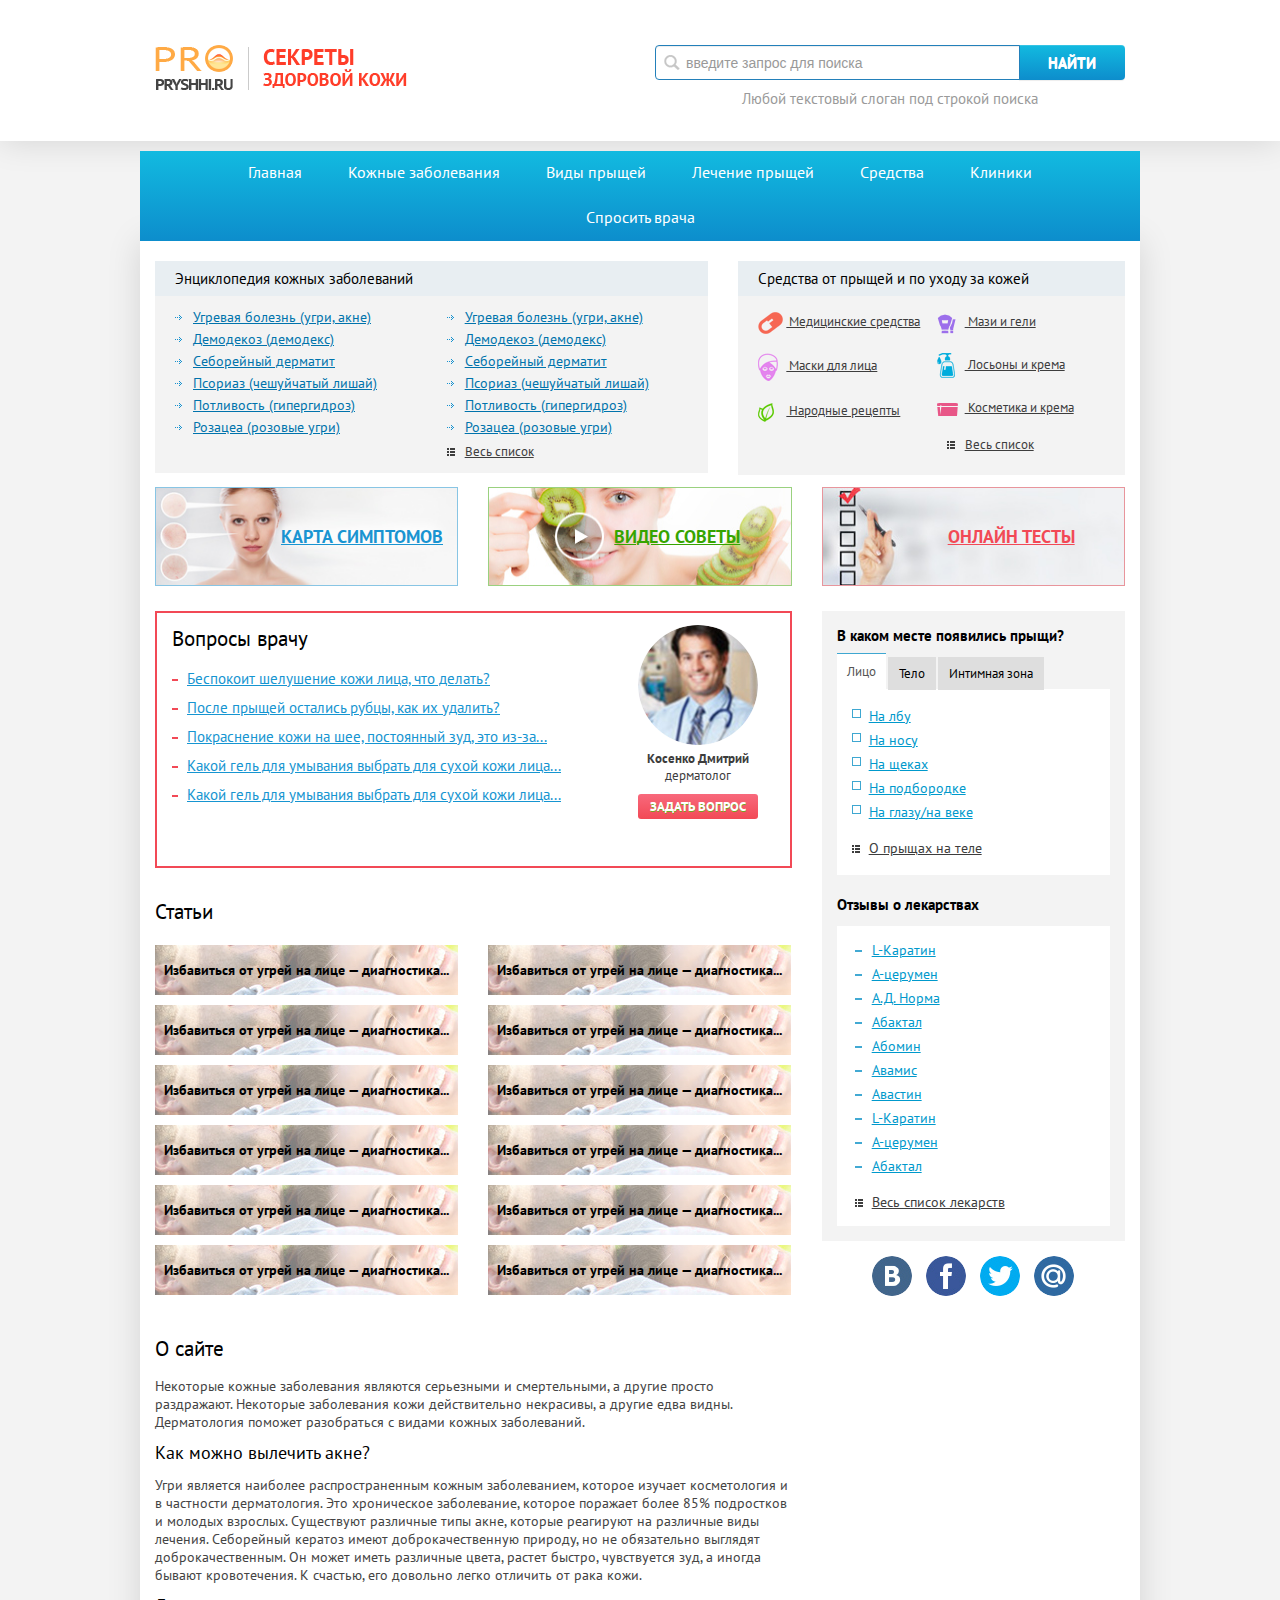
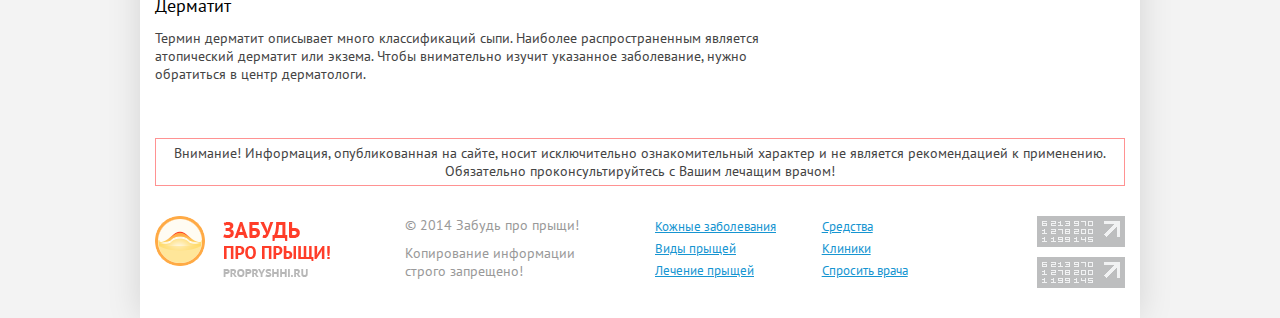
==== index.html @ 691e9f7c "Добавил верстку" ====
<!DOCTYPE html><html lang="ru-RU"><head>	<meta http-equiv="Content-Type" content="text/html; charset=utf-8">	<meta http-equiv="X-UA-Compatible" content="IE=edge">	<meta name="viewport" content="width=device-width, initial-scale=1">	<link href='http://fonts.googleapis.com/css?family=PT+Sans:400,700,400italic,700italic&subset=latin,cyrillic' rel='stylesheet' type='text/css'>		<title>Заголовок страницы</title>	<meta name="description" content="">	<meta name="keywords" content="">	<link rel="stylesheet" href="css/bootstrap.min.css">	<link rel="stylesheet" href="css/bootstrap-theme.min.css">	<link rel="stylesheet" href="css/styles.css">	<!--[if IE]>	<script src="http://html5shiv.googlecode.com/svn/trunk/html5.js"></script>	<![endif]--></head><body><!-- Шапка --><header>	<div class="container">		<div class="row">			<div class="col-md-4 col-sm-5 col-xs-12 logo">				<a href="/"><img src="images/logo.png" alt=""></a>			</div>						<div class="col-md-6 col-sm-7 col-xs-12 search right">				<div class="row">					<form class="col-md-12 col-sm-12">						<div class="input-group">					    	<input type="text" name="" value="" placeholder="введите запрос для поиска" class="form-control">					   		<span class="input-group-btn"><button class="btn btn-default" type="button">Найти</button></span>					    </div>					</form>					<div class="slogan col-md-12 col-sm-12">Любой текстовый слоган под строкой поиска</div>				</div>			</div>		</div>	</div></header><!-- End Шапка --><div class="menu">	<div class="container">		<ul>			<li class="home"><a href="/">Главная</a></li>			<li>				<a href="/">Кожные заболевания</a>				<ul class="sub_menu">					<li><a href="/">Акне (угревая болезнь)</a></li>					<li><a href="/">Атопический дерматит</a></li>					<li><a href="/">Буллёзные дерматозы</a></li>					<li><a href="/">Васкулиты</a></li>					<li><a href="/">Дерматиты аллергические</a></li>					<li><a href="/">Бородавки</a></li>					<li><a href="/">Крапивница</a></li>				</ul>			</li>			<li><a href="/">Виды прыщей </a></li>			<li><a href="/">Лечение прыщей</a></li>			<li><a href="/">Средства</a></li>			<li><a href="/">Клиники </a></li>			<li><a href="/">Спросить врача</a></li>		</ul>				<div class="mini_search right">			<form>				<input type="text" name="" value="" placeholder="Поиск по сайту">			</form>		</div>	</div></div><div class="container main">	<div class="row">		<div class="col-md-7 col-sm-5 block encyclopedia_links">			<div class="block_title">Энциклопедия кожных заболеваний</div>						<div class="content">				<div class="col-md-6 visible-md visible-lg">					<ul>						<li><a href="/">Угревая болезнь (угри, акне)</a></li>						<li><a href="/">Демодекоз (демодекс)</a></li>						<li><a href="/">Себорейный дерматит</a></li>						<li><a href="/">Псориаз (чешуйчатый лишай)</a></li>						<li><a href="/">Потливость (гипергидроз)</a></li>						<li><a href="/">Розацеа (розовые угри)</a></li>					</ul>				</div>								<div class="col-md-6">					<ul>						<li><a href="/">Угревая болезнь (угри, акне)</a></li>						<li><a href="/">Демодекоз (демодекс)</a></li>						<li><a href="/">Себорейный дерматит</a></li>						<li><a href="/">Псориаз (чешуйчатый лишай)</a></li>						<li><a href="/">Потливость (гипергидроз)</a></li>						<li><a href="/">Розацеа (розовые угри)</a></li>						<li class="all_link"><a href="/">Весь список</a></li>					</ul>				</div>				<div class="clear"></div>			</div>		</div>				<div class="col-md-5 col-sm-7 block care_products">			<div class="block_title">Средства от прыщей и по уходу за кожей</div>			<div class="content">				<div class="col-md-6 col-sm-6 col-xs-6 col">					<ul>						<li><a href="/"><div class="icon"><img src="images/care_product1_icon.png" alt=""></div> Медицинские средства</a></li>						<li><a href="/"><div class="icon"><img src="images/care_product2_icon.png" alt=""></div> Маски для лица</a></li>						<li><a href="/"><div class="icon"><img src="images/care_product3_icon.png" alt=""></div> Народные рецепты</a></li>					</ul>				</div>								<div class="col-md-6 col-sm-6 col-xs-6 col">					<ul>						<li><a href="/"><div class="icon"><img src="images/care_product4_icon.png" alt=""></div> Мази и гели</a></li>						<li><a href="/"><div class="icon"><img src="images/care_product5_icon.png" alt=""></div> Лосьоны и крема</a></li>						<li><a href="/"><div class="icon"><img src="images/care_product6_icon.png" alt=""></div> Косметика и крема</a></li>						<li class="all_link"><a href="/">Весь список</a></li>					</ul>				</div>				<div class="clear"></div>			</div>		</div>	</div>		<div class="row">		<div class="banners_block">			<div class="col-md-4 col-md-offset-0 col-sm-4 col-sm-offset-0 col-xs-8 col-xs-offset-2 banner blue">				<div class="content">					<a href="/">						<img src="images/banner1_img.jpg" alt="">						<span>КАРТА СИМПТОМОВ</span>					</a>				</div>			</div>			<div class="col-md-4 col-md-offset-0 col-sm-4 col-sm-offset-0 col-xs-8 col-xs-offset-2 banner green">				<div class="content">					<a href="/">						<img src="images/banner2_img.jpg" alt="">						<span>Видео советы</span>					</a>				</div>			</div>			<div class="col-md-4 col-md-offset-0 col-sm-4 col-sm-offset-0 col-xs-8 col-xs-offset-2 banner red">				<div class="content">					<a href="/">						<img src="images/banner3_img.jpg" alt="">						<span>Онлайн тесты</span>					</a>				</div>			</div>			<div class="clear"></div>		</div>	</div>			<div class="row">		<div class="col-md-8 col-sm-8 col-xs-12">			<div class="questions_block">								<div class="col-md-8 col-sm-9 col-xs-8">					<div class="title">Вопросы врачу</div>					<ul>						<li><a href="/">Беспокоит шелушение кожи лица, что делать?</a></li>						<li><a href="/">После прыщей остались рубцы, как их удалить?</a></li>						<li><a href="/">Покраснение кожи на шее, постоянный зуд, это из-за...</a></li>						<li><a href="/">Какой гель для умывания выбрать для сухой кожи лица...</a></li>						<li><a href="/">Какой гель для умывания выбрать для сухой кожи лица...</a></li>					</ul>				</div>								<div class="add_question right">					<img src="images/doctor_foto.jpg" alt="">					<p class="name">Косенко Дмитрий</p>					<p class="post">дерматолог</p>					<a href="/" class="add_question_link">Задать вопрос</a>				</div>				<div class="clear"></div>			</div>					<div class="row">				<div class="articles_block">					<div class="col-md-12 col-sm-12 col-xs-12 title">Статьи</div>										<div class="col-md-6 col-sm-6 col-xs-6 article">						<a href="/"><img src="images/article_thumb.jpg" alt=""> Избавиться от угрей на лице — диагностика...</a>					</div>					<div class="col-md-6 col-sm-6 col-xs-6 article">						<a href="/"><img src="images/article_thumb.jpg" alt=""> Избавиться от угрей на лице — диагностика...</a>					</div>					<div class="col-md-6 col-sm-6 col-xs-6 article">						<a href="/"><img src="images/article_thumb.jpg" alt=""> Избавиться от угрей на лице — диагностика...</a>					</div>					<div class="col-md-6 col-sm-6 col-xs-6 article">						<a href="/"><img src="images/article_thumb.jpg" alt=""> Избавиться от угрей на лице — диагностика...</a>					</div>					<div class="col-md-6 col-sm-6 col-xs-6 article">						<a href="/"><img src="images/article_thumb.jpg" alt=""> Избавиться от угрей на лице — диагностика...</a>					</div>					<div class="col-md-6 col-sm-6 col-xs-6 article">						<a href="/"><img src="images/article_thumb.jpg" alt=""> Избавиться от угрей на лице — диагностика...</a>					</div>					<div class="col-md-6 col-sm-6 col-xs-6 article">						<a href="/"><img src="images/article_thumb.jpg" alt=""> Избавиться от угрей на лице — диагностика...</a>					</div>					<div class="col-md-6 col-sm-6 col-xs-6 article">						<a href="/"><img src="images/article_thumb.jpg" alt=""> Избавиться от угрей на лице — диагностика...</a>					</div>					<div class="col-md-6 col-sm-6 col-xs-6 article">						<a href="/"><img src="images/article_thumb.jpg" alt=""> Избавиться от угрей на лице — диагностика...</a>					</div>					<div class="col-md-6 col-sm-6 col-xs-6 article">						<a href="/"><img src="images/article_thumb.jpg" alt=""> Избавиться от угрей на лице — диагностика...</a>					</div>					<div class="col-md-6 col-sm-6 col-xs-6 article">						<a href="/"><img src="images/article_thumb.jpg" alt=""> Избавиться от угрей на лице — диагностика...</a>					</div>					<div class="col-md-6 col-sm-6 col-xs-6 article">						<a href="/"><img src="images/article_thumb.jpg" alt=""> Избавиться от угрей на лице — диагностика...</a>					</div>					<div class="clear"></div>				</div>			</div>						<div class="row">				<div class="col-md-12">					<div id="text">						<h1>О сайте</h1>						<p>Некоторые кожные заболевания являются серьезными и смертельными, а другие просто раздражают. Некоторые заболевания кожи действительно некрасивы, а другие едва видны. Дерматология поможет разобраться с видами кожных заболеваний.</p>												<h2>Как можно вылечить акне?</h2>						<p>Угри является наиболее распространенным кожным заболеванием, которое изучает косметология и в частности дерматология. Это хроническое заболевание, которое поражает более 85% подростков и молодых взрослых. Существуют различные типы акне, которые реагируют на различные виды лечения. Себорейный кератоз имеют доброкачественную природу, но не обязательно выглядят доброкачественным. Он может иметь различные цвета, растет быстро,  чувствуется зуд, а иногда бывают кровотечения. К счастью, его довольно легко отличить от рака кожи.</p>												<h2>Дерматит</h2>						<p>Термин дерматит описывает много классификаций сыпи. Наиболее распространенным является атопический дерматит или экзема. Чтобы внимательно изучит указанное заболевание, нужно обратиться в  центр дерматологи.</p>					</div>				</div>			</div>		</div>				<!-- Боковая колонка -->		<aside class="col-md-4 col-sm-4 col-xs-12">			<div class="block">				<div class="content">					<div class="row">						<div class="place col-md-12 col-sm-12 col-xs-6">							<div class="title">В каком месте появились прыщи?</div>														<div class="tabbable">  								<ul class="nav nav-tabs">  								    <li class="active"><a href="#s1" data-toggle="tab">Лицо</a></li>  								    <li><a href="#s2" data-toggle="tab">Тело</a></li>  								    <li><a href="#s3" data-toggle="tab">Интимная зона</a></li>  								</ul>															  	<div class="tab-content">  								    <div class="tab-pane active" id="s1">  								    	<ul>											<li><a href="/">На лбу</a></li>											<li><a href="/">На носу</a></li>											<li><a href="/">На щеках</a></li>											<li><a href="/">На подбородке</a></li>											<li><a href="/">На глазу/на веке</a></li>											<li class="all_link"><a href="/">О прыщах на теле</a></li>										</ul>								    </div>  								    <div class="tab-pane" id="s2">  								   		<ul>											<li><a href="/">На лбу</a></li>											<li><a href="/">На носу</a></li>											<li><a href="/">На щеках</a></li>											<li><a href="/">На подбородке</a></li>											<li><a href="/">На глазу/на веке</a></li>											<li class="all_link"><a href="/">О прыщах на лице</a></li>										</ul>								    </div>  								    <div class="tab-pane" id="s3">  								    	<ul>											<li><a href="/">На лбу</a></li>											<li><a href="/">На носу</a></li>											<li><a href="/">На щеках</a></li>											<li><a href="/">На подбородке</a></li>											<li><a href="/">На глазу/на веке</a></li>											<li class="all_link"><a href="/">О прыщах в интимной зоне</a></li>										</ul>								    </div>  							  	</div>    							</div>						</div>											<div class="reviews_medicines col-md-12 col-sm-12 col-xs-6">							<div class="title">Отзывы о лекарствах</div>							<div class="info">								<ul>									<li><a href="/">L-Каратин</a></li>									<li><a href="/">A-церумен</a></li>									<li><a href="/">А.Д. Норма</a></li>									<li><a href="/">Абактал</a></li>									<li><a href="/">Абомин</a></li>									<li><a href="/">Авамис</a></li>									<li><a href="/">Авастин</a></li>									<li><a href="/">L-Каратин</a></li>									<li><a href="/">A-церумен</a></li>									<li><a href="/">Абактал</a></li>									<li class="all_link"><a href="/">Весь список лекарств</a></li>								</ul>							</div>						</div>					</div>				</div>			</div>					<div class="socials">				<a href="/" class="vk"></a>				<a href="/" class="fb"></a>				<a href="/" class="twitter"></a>				<a href="/" class="mailru"></a>			</div>		</aside>		<!-- End Боковая колонка -->	</div>		<div class="row">		<div class="col-md-12 notification">			<div>Внимание! Информация, опубликованная на сайте, носит исключительно ознакомительный характер и не является рекомендацией к применению.<br> Обязательно проконсультируйтесь с Вашим лечащим врачом!</div>		</div>	</div>		<!-- Подвал -->	<footer>		<div class="row">			<div class="col-md-3 col-sm-3 col-xs-6 logo"><img src="images/footer_logo.png" alt=""></div>						<div class="col-md-3 col-sm-4 col-xs-6 copyright">				<p>© 2014 Забудь про прыщи!</p>				<p>Копирование информации<br> строго запрещено!</p>			</div>						<div class="col-md-2 col-md-offset-0 col-sm-3 col-sm-offset-0 col-xs-4 col-xs-offset-1 links">				<ul>					<li><a href="/">Кожные заболевания</a></li>					<li><a href="/">Виды прыщей</a></li>					<li><a href="/">Лечение прыщей</a></li>				</ul>			</div>						<div class="col-md-2 visible-lg visible-md links">				<ul>					<li><a href="/">Средства</a></li>					<li><a href="/">Клиники</a></li>					<li><a href="/">Спросить врача</a></li>				</ul>			</div>						<div class="col-md-2 col-sm-2 col-xs-6 counters">				<img src="images/counter_img.png" alt="">				<img src="images/counter_img.png" alt="">			</div>		</div>	</footer>	<!-- End Подвал --></div><script src="js/jquery.js"></script><script src="js/jquery-migrate.js"></script><script src="js/bootstrap.min.js"></script><script src="js/sticky.js"></script><script src="js/scripts.js"></script></body></html>
---- css/styles.css ----
*{ padding: 0; margin: 0; }img{ border: none; }input, textarea, input:active, textarea:active { outline: none transparent!important; box-shadow: none; -moz-outline: none!important; }input[type=submit], button[type=submit]{ -webkit-appearance: none; -webkit-border-radius: 0; }:focus {outline:none;}/* Общие стили */.clear{ clear: both; }.left{ float: left; }.right{ float: right; }.container{ min-width: 480px; }.main{ box-shadow: 0 0 32px rgba(0,0,0,.13); background: #fff; padding-top: 20px; padding-bottom: 20px; }.animation{ transition: all 0.3s ease; }.block .block_title{ color: #000; font: 15px PT Sans; padding: 8px 20px; background: #e8eef2; }.block .content{ background: #f3f3f3; padding: 10px 5px; }/* End Общие стили *//*=============================*//* Стили шапки сайта */header{ padding: 45px 0 30px; background: #fff; box-shadow: 0 0 32px rgba(0,0,0,.13); margin-bottom: 10px; }header .logo img{ display: inline-block; }header .slogan{	text-align: center;	padding-top: 7px;	color: #9a9a9a;	font: 15px/24px PT Sans;}.search .form-control{	border-color: #2380ba;	padding: 0 15px 0 30px;	height: 35px;	background: #fff url(../images/search_icon.png) 8px 50% no-repeat;}.search .btn-default{	width: 106px;	color: #fff;	font: 700 15px PT Sans;	text-transform: uppercase;	border: none;	height: 35px;	background: rgb(18,186,224);	background: -moz-linear-gradient(top,  rgba(18,186,224,1) 0%, rgba(13,141,204,1) 100%);	background: -webkit-gradient(linear, left top, left bottom, color-stop(0%,rgba(18,186,224,1)), color-stop(100%,rgba(13,141,204,1)));	background: -webkit-linear-gradient(top,  rgba(18,186,224,1) 0%,rgba(13,141,204,1) 100%);	background: -o-linear-gradient(top,  rgba(18,186,224,1) 0%,rgba(13,141,204,1) 100%);	background: -ms-linear-gradient(top,  rgba(18,186,224,1) 0%,rgba(13,141,204,1) 100%);	background: linear-gradient(to bottom,  rgba(18,186,224,1) 0%,rgba(13,141,204,1) 100%);	filter: progid:DXImageTransform.Microsoft.gradient( startColorstr='#12bae0', endColorstr='#0d8dcc',GradientType=0 );}.search .btn-default:hover{	background: rgb(242,95,78);	background: -moz-linear-gradient(top,  rgba(242,95,78,1) 0%, rgba(233,68,56,1) 100%);	background: -webkit-gradient(linear, left top, left bottom, color-stop(0%,rgba(242,95,78,1)), color-stop(100%,rgba(233,68,56,1)));	background: -webkit-linear-gradient(top,  rgba(242,95,78,1) 0%,rgba(233,68,56,1) 100%);	background: -o-linear-gradient(top,  rgba(242,95,78,1) 0%,rgba(233,68,56,1) 100%);	background: -ms-linear-gradient(top,  rgba(242,95,78,1) 0%,rgba(233,68,56,1) 100%);	background: linear-gradient(to bottom,  rgba(242,95,78,1) 0%,rgba(233,68,56,1) 100%);	filter: progid:DXImageTransform.Microsoft.gradient( startColorstr='#f25f4e', endColorstr='#e94438',GradientType=0 );}/* End Стили шапки сайта *//*=============================*//* Стили боковой колонки сайта */aside .socials{ margin-bottom: 15px; text-align: center; }aside .socials a{	border-radius: 50%;	display: inline-block;	width: 40px;	height: 40px;	margin: 0 5px;	background: url(../images/social_icons.jpg) 0 0 no-repeat;}aside .socials a.vk{ background-position: 0 0; }aside .socials a.fb{ background-position: -55px 0; }aside .socials a.twitter{ background-position: -110px 0; }aside .socials a.mailru{ background-position: -165px 0; }aside .block{ margin-bottom: 15px; }aside .block .content{ padding: 15px; }aside .block .title{ color: #000; font: 700 15px PT Sans; margin-bottom: 12px; }aside .block .info{ background: #fff; padding: 12px 18px; }aside .reviews_medicines ul{ margin-bottom: 0; }aside .reviews_medicines li{ list-style-type: none; padding: 3px 0 3px 17px; font: 14px PT Sans; background: url(../images/blue_li_style.png) 0 12px no-repeat; }aside .reviews_medicines li a{ color: #0099cc; text-decoration: underline; }aside .reviews_medicines li a:hover{ text-decoration: none; }aside .place{ margin-bottom: 20px; }.nav-tabs{ border-bottom: none; }.nav-tabs li a{ padding: 7px 10px; color: #000; font: 13px PT Sans; background: #dedede; border-radius: 0; }.nav-tabs li a:hover, aside .nav-tabs li a:focus{ color: #000; font: 13px PT Sans; background: #dedede; text-decoration: underline; border-color: #dedede; }aside .nav-tabs li.active a, aside .nav-tabs li.active a:focus{	background: #fff;	border: none;	border-top: 1px solid #3ea7d1;	padding: 9px 10px;	margin-top: -4px;}aside .tab-content{ background: #fff; padding: 15px; }aside .tab-content ul{ margin-bottom: 0; }aside .tab-content li{ list-style-type: none; padding: 3px 0 3px 17px; font: 14px PT Sans; background: url(../images/square_list_style.png) 0 5px no-repeat; }aside .tab-content li a{ color: #0099cc; text-decoration: underline; }aside .tab-content li a:hover{ text-decoration: none; }.aside .nav-tabs li a{ padding: 3px 6px; }.nav-tabs li.active a, aside .nav-tabs li.active a:focus{ padding: 5px 6px; }.aside .tab-content{ margin-top: 15px; }aside li.all_link{ margin-top: 12px; background: url(../images/all_link_icon.png) 0 9px no-repeat; }aside li.all_link a{ color: #3d3d3d; }/* End Стили боковой колонки сайта *//*=============================*//* Стили основного блока сайта */.menu{ text-align: center; width: 100%; z-index: 99; min-height:45px; }.menu .container{	position: relative;	min-height: 45px;	background: rgb(18,186,224);	background: -moz-linear-gradient(top,  rgba(18,186,224,1) 0%, rgba(13,141,204,1) 100%);	background: -webkit-gradient(linear, left top, left bottom, color-stop(0%,rgba(18,186,224,1)), color-stop(100%,rgba(13,141,204,1)));	background: -webkit-linear-gradient(top,  rgba(18,186,224,1) 0%,rgba(13,141,204,1) 100%);	background: -o-linear-gradient(top,  rgba(18,186,224,1) 0%,rgba(13,141,204,1) 100%);	background: -ms-linear-gradient(top,  rgba(18,186,224,1) 0%,rgba(13,141,204,1) 100%);	background: linear-gradient(to bottom,  rgba(18,186,224,1) 0%,rgba(13,141,204,1) 100%);	filter: progid:DXImageTransform.Microsoft.gradient( startColorstr='#12bae0', endColorstr='#0d8dcc',GradientType=0 );}.menu .container > ul{ margin-bottom: 0; }.menu .container > ul > li{ padding: 0 21px; font: 16px/42px PT Sans; display: inline-block; height: 45px; position: relative; }.menu .container > ul > li > a{ color: #fff; text-decoration: none; }.menu .container > ul > li:hover{	background: rgb(127,112,192);	background: -moz-linear-gradient(top,  rgba(127,112,192,1) 0%, rgba(49,89,172,1) 100%);	background: -webkit-gradient(linear, left top, left bottom, color-stop(0%,rgba(127,112,192,1)), color-stop(100%,rgba(49,89,172,1)));	background: -webkit-linear-gradient(top,  rgba(127,112,192,1) 0%,rgba(49,89,172,1) 100%);	background: -o-linear-gradient(top,  rgba(127,112,192,1) 0%,rgba(49,89,172,1) 100%);	background: -ms-linear-gradient(top,  rgba(127,112,192,1) 0%,rgba(49,89,172,1) 100%);	background: linear-gradient(to bottom,  rgba(127,112,192,1) 0%,rgba(49,89,172,1) 100%);	filter: progid:DXImageTransform.Microsoft.gradient( startColorstr='#7f70c0', endColorstr='#3159ac',GradientType=0 );}.menu .container .sub_menu{	position: absolute;	top: 45px;	left: 0;	width: 200px;	background: #0b76c3 url(../images/sub_menu_shadow.png) 0 0 repeat-x;	z-index: 999;	padding: 5px 0;	display: none;}.menu .container .sub_menu:before{	display: block;	width: 11px;	height: 6px;	position: absolute;	left: 50%;	margin-left: -5px;	top: -6px;	content: '1';	text-indent: -9999px;	background: url(../images/sub_menu_arrow.png) 0 0 no-repeat;}.menu .container li:hover .sub_menu{ display: block; }.menu .container .sub_menu li{ padding: 0 21px; font: 14px/26px PT Sans; list-style-type: none; text-align: left; }.menu .container .sub_menu li > a{ color: #fff; text-decoration: underline; }.menu .container .sub_menu li > a:hover{ text-decoration: none; }.menu .mini_search{	margin: 9px 0; display: none; }.is-sticky .menu{ text-align: left; }.is-sticky .menu .container > ul{ float: left; }.is-sticky .menu .container > ul > li{ padding: 0 13px; }.is-sticky .menu .container > ul > li.home{ text-indent: -9999px; background: url(../images/home_link.png) 50% 50% no-repeat; }.is-sticky .menu .mini_search{ display: block; }.is-sticky .menu .mini_search input[type=text]{	background: #fff url(../images/search_icon.png) 7px 7px no-repeat;	border-radius: 3px;	height: 27px;	width: 162px;	border: none;	padding: 0 10px 0 30px;	color: #a0a0a0;	font: 13px/27px Tahoma;}.is-sticky .menu .container:after{	display: block;	width: 100%;	height: 15px;	position: absolute;	left: 0;	bottom: -15px;	content: '1';	text-indent: -9999px;	background: url(../images/stick_menu_shadow.png) 0 0 repeat-x;}.encyclopedia_links ul{ margin-bottom: 0; }.encyclopedia_links li{ list-style-type: none; padding-left: 18px; background: url(../images/blue_arrow_right.png) 0 9px no-repeat; font: 14px/22px PT Sans; }.encyclopedia_links li a{ color: #0073ac; text-decoration: underline; }.encyclopedia_links li a:hover{ text-decoration: none; }.care_products .content{ padding: 10px 15px; }.care_products .col{ padding: 0 5px; }.care_products ul{ margin-bottom: 0; }.care_products li{ list-style-type: none; font: 13px/22px PT Sans; margin-bottom: 9px; padding: 5px 0; }.care_products li .icon{ width: 25px; margin-right: 3px; display: inline-block; vertical-align: middle; }.care_products li .icon img{ vertical-align: middle; }.care_products li a{ color: #3d3d3d; text-decoration: underline; }.care_products li a:hover{ text-decoration: none; }li.all_link{ background: url(../images/all_link_icon.png) 0 7px no-repeat; font-size: 13px; padding: 0 0 0 18px; margin-top: 3px; }.care_products li.all_link{ background-position: 10px 7px; padding: 0 0 0 28px; }li.all_link a{ color: #3d3d3d; }.banners_block{ margin: 12px 0 25px; }.banners_block .banner .content{ position: relative; border: 1px solid #fff; height: 99px; width: 100%; display: table; overflow: hidden; }.banners_block .banner.blue .content{ border-color: #88c5e4; }.banners_block .banner.green .content{ border-color: #9ad17f; }.banners_block .banner.red .content{ border-color: #e8959c; }.banners_block .banner .content img{ display: block; position: absolute; top: 0; left: 0; z-index: -1; width: 100%; height: 100%; }.banners_block .banner a{	display: table-cell;	text-transform: uppercase;	text-decoration: underline;	font: 700 18px/25px PT Sans;	vertical-align: middle;	padding-left: 125px;	width: 100%;	height: 100%;	z-index: 9;	position: relative;}.banners_block .banner a:hover{ text-shadow: 0 1px 5px #fff; }.banners_block .banner.blue a{ color: #1a94d1; }.banners_block .banner.green a{ color: #36a400; }.banners_block .banner.red a{ color: #f24956; }.questions_block{ border: 2px solid #f24956; padding: 12px 0 0; margin-bottom: 30px; }.questions_block .title{ color: #000; font: 21px PT Sans; margin-bottom: 12px; }.questions_block li{ list-style-type: none; background: url(../images/red_li_style.png) 0 15px no-repeat; font: 15px PT Sans; padding: 5px 0 5px 15px; }.questions_block li a{ color: #1695d1; text-decoration: underline; }.questions_block li a:hover{ text-decoration: none; }.questions_block .add_question{ text-align: center; color: #3d3d3d; font: 13px PT Sans; margin: 0 5% 12px 0; }.questions_block .add_question img{ border-radius: 50%; margin-bottom: 5px; }.questions_block .add_question .name{ font-weight: 700; margin-bottom: 0; }.questions_block .add_question .post{ margin-bottom: 0; }.questions_block .add_question_link{	display: inline-block;	width: 120px;	height: 25px;	border-radius: 3px;	color: #fff;	font: 700 13px/25px PT Sans;	text-decoration: none;	text-transform: uppercase;	margin-top: 10px;	background: rgb(248,105,124);	background: -moz-linear-gradient(top,  rgba(248,105,124,1) 0%, rgba(242,73,86,1) 100%);	background: -webkit-gradient(linear, left top, left bottom, color-stop(0%,rgba(248,105,124,1)), color-stop(100%,rgba(242,73,86,1)));	background: -webkit-linear-gradient(top,  rgba(248,105,124,1) 0%,rgba(242,73,86,1) 100%);	background: -o-linear-gradient(top,  rgba(248,105,124,1) 0%,rgba(242,73,86,1) 100%);	background: -ms-linear-gradient(top,  rgba(248,105,124,1) 0%,rgba(242,73,86,1) 100%);	background: linear-gradient(to bottom,  rgba(248,105,124,1) 0%,rgba(242,73,86,1) 100%);	filter: progid:DXImageTransform.Microsoft.gradient( startColorstr='#f8697c', endColorstr='#f24956',GradientType=0 );}.articles_block{ margin-bottom: 30px; }.articles_block .title{ color: #000; font: 21px PT Sans; margin-bottom: 20px; }.articles_block .article{ margin-bottom: 10px; }.articles_block .article img{ display: block; position: absolute; top: 0 ; left: 0; z-index: -1; }.articles_block .article a{	z-index: 9;	position: relative;	color: #000; 	text-align: center;	display: block;	width: 100%;	font: 700 14px/50px PT Sans;	overflow: hidden;	height: 50px;}#text{ margin-bottom: 30px; color: #444; font: 14px PT Sans; }#text h1{ color: #000; font: 21px PT Sans; margin: 0 0 15px; }#text h2{ color: #000; font: 18px PT Sans; margin: 0 0 12px; }.notification{ margin-bottom: 30px; margin-top: 25px; }.notification > div{ text-align: center; color: #444; font: 14px PT Sans; border: 1px solid #ff9292; padding: 5px 10px; }.not_sure{ margin: 23px 0 18px; }.not_sure .section_title{ color: #000; font: 21px PT Sans; margin-bottom: 12px; }.aside{ width: 240px; }.aside .cognitive{ margin-bottom: 15px; }.aside .banners_block{ margin-bottom: 30px; }.aside .banner{ margin-bottom: 8px; }.online_check{ border: 2px solid #1893d0; padding: 12px 5px; margin-bottom: 6px; }.online_check img{ width: 100%; display: block; }.online_check .text{ color: #606060; font: 13px/16px PT Sans; }.online_check .text .title{ color: #1591cf; font: 700 19px PT Sans; margin-bottom: 7px; }.online_check .text .link{ text-align: center; }.online_check .text .link a{	display: inline-block;	width: 225px;	height: 40px;	color: #fff;	font: 700 20px/40px PT Sans;	text-shadow: 0 1px rgba(74,190,8,.75);	margin: 3px 0;	border-radius: 3px;	background: rgb(93,214,7);	background: -moz-linear-gradient(top,  rgba(93,214,7,1) 0%, rgba(77,203,6,1) 100%);	background: -webkit-gradient(linear, left top, left bottom, color-stop(0%,rgba(93,214,7,1)), color-stop(100%,rgba(77,203,6,1)));	background: -webkit-linear-gradient(top,  rgba(93,214,7,1) 0%,rgba(77,203,6,1) 100%);	background: -o-linear-gradient(top,  rgba(93,214,7,1) 0%,rgba(77,203,6,1) 100%);	background: -ms-linear-gradient(top,  rgba(93,214,7,1) 0%,rgba(77,203,6,1) 100%);	background: linear-gradient(to bottom,  rgba(93,214,7,1) 0%,rgba(77,203,6,1) 100%);	filter: progid:DXImageTransform.Microsoft.gradient( startColorstr='#5dd607', endColorstr='#4dcb06',GradientType=0 );}.online_check .text .link a:hover{	background: rgb(148,230,71);	background: -moz-linear-gradient(top,  rgba(148,230,71,1) 0%, rgba(91,213,7,1) 100%);	background: -webkit-gradient(linear, left top, left bottom, color-stop(0%,rgba(148,230,71,1)), color-stop(100%,rgba(91,213,7,1)));	background: -webkit-linear-gradient(top,  rgba(148,230,71,1) 0%,rgba(91,213,7,1) 100%);	background: -o-linear-gradient(top,  rgba(148,230,71,1) 0%,rgba(91,213,7,1) 100%);	background: -ms-linear-gradient(top,  rgba(148,230,71,1) 0%,rgba(91,213,7,1) 100%);	background: linear-gradient(to bottom,  rgba(148,230,71,1) 0%,rgba(91,213,7,1) 100%);	filter: progid:DXImageTransform.Microsoft.gradient( startColorstr='#94e647', endColorstr='#5bd507',GradientType=0 );	text-decoration: none;}.online_check .text .link p{ margin-bottom: 0; }.popular_subjects li{ font: 14px/22px PT Sans; list-style-type: none; }.popular_subjects li a{ color: #000; text-decoration: underline; }.popular_subjects li a:hover{ text-decoration: none; }.cognitive .name{ color: #1893d0; font: 700 14px PT Sans; }.cognitive .text{	background: #fff;	border-radius: 5px;	border: 1px solid #1893d0;	padding: 10px 15px;	color: #252525;	font: 14px/17px PT Sans;	position: relative;}.cognitive .text:before{	display: block;	width: 17px;	height: 23px;	position: absolute;	top: -23px;	left: 123px;	content: '1';	text-indent: -9999px;	background: url(../images/cognitive_before.png) 0 0 no-repeat;}.articles_items .item{	background: #fff;	border: 1px solid #dfdfdf;	box-shadow: 0 0 5px rgba(0,0,0,.09);	margin-bottom: 11px;	text-align: center;}.articles_items .item img{ max-width: 100%; }.articles_items .item .name{ padding: 10px; height: 80px; color: #444; font: 15px PT Sans; }.articles_items .row .item:hover{ background: #32a2d9; }.articles_items .row .item:hover .name{ color: #fff; }.articles_items .item a:hover{ text-decoration: none; }.page_pag{ text-align: center; padding-top: 10px; font: 16px/23px PT Sans; color: #1695d1; margin-bottom: 25px; }.page_pag a{ color: #1695d1; padding: 0 2px; border-radius: 50%; text-decoration: underline; display: inline-block; }.page_pag a:hover{ text-decoration: none; }.page_pag a.active{ color:#fff; background: #72b5de; width: 23px; text-decoration: none; }.page_pag a.first{ margin-right: 10px; }.page_pag a.last{ margin-left: 10px; }.page_pag .sep{ color: #bebebe; padding: 0 2px; }.breadcrumbs{ margin-bottom: 25px; color: #999; font: 13px PT Sans; }.breadcrumbs a{ color: #444; text-decoration: underline; }.breadcrumbs a:hover{ text-decoration: none; }.breadcrumbs .sep{ margin: 0 4px; }.categories{ background: #f3f3f3; padding: 12px 0; margin-bottom: 13px; }.categories ul{ border-bottom: 1px dotted #c8c8c8; padding-bottom: 12px; }.categories ul.last{ margin-bottom: 0; padding-bottom: 0; border: none; }.categories li{ list-style-type: none; font: 13px/20px "PT Sans"; padding: 4px 0 4px 18px; background: url(../images/dark_arrow_right.png) 0 14px no-repeat; }.categories li a{ color: #000; text-decoration: underline; }.categories li a:hover{ text-decoration: none; }.products .notification{ margin-top: 0; margin-bottom: 19px; }.products .search{ margin-bottom: 18px; }.alphabet{	text-align: center;	background: #f3f3f3;	border-radius: 3px;	min-height: 35px;	margin-bottom: 22px;	font: 15px/25px PT Sans;	padding: 5px;}.alphabet a{ color: #1695d1; text-decoration: underline; margin: 0 5px; }.alphabet a:hover{ text-decoration: none; }.products .product{ text-align: center; margin-bottom: 35px; }.products .product a{ text-decoration: underline; }.products .product .image{ height: 115px; line-height: 115px; box-shadow: 0 1px 5px rgba(0,0,0,.23); }.products .product .image img{ max-width: 96%; vertical-align: middle; } .products .product .name{ padding: 7px 0; color: #1695d1; font: 13px/17px PT Sans; }.products .product:hover a{ text-decoration: none; }.products .product:hover .name{ color: #161616; }.products .product:hover .image img{ position: relative; top: -3px; }.aside .social_widgets{ width: 240px; margin: 0 auto; }.gum{ width: 100%; margin-right: -265px; padding-right: 265px; }.gum250{ margin-right: -250px; padding-right: 250px; }.article_full .text{ font: 14px/18px PT Sans; }.article_full .text h1{ color: #000; font: 21px PT Sans; margin-bottom: 15px; margin-top: 0; }.article_full .text h2{ color: #000; font: 700 20px PT Sans; margin-bottom: 10px; margin-top: 30px; }.article_full .text .img{ width: 100%; display: block; margin-bottom: 15px; }.article_full .text ul, .article_full .text ol{ margin-bottom: 20px; }.article_full .text ul li{	list-style-type: none;	background: url(../images/blue_li_style.png) 0 15px no-repeat;	padding: 5px 0 5px 22px;}.article_full .text ol li{ margin-left: 18px; padding: 5px 0; font-weight: 700; }.article_full .text ol li span{ font-weight: 400; }.article_full .text blockquote{ padding: 0 50px 0 24px; font: 17px/21px PT Sans; background: url(../images/blockquote_icon_left.png) 0 3px no-repeat; border: none; }.article_full .share{ background: #f3f3f3; padding: 10px; margin-bottom: 25px; }.article_full .share .share_text{ color: #444; font: 700 16px/16px PT Sans; padding-left: 65px; padding-top: 5px; background:url(../images/share_text_icon.png) 15px 3px no-repeat; }.article_full .share .icons{ padding-top: 7px; }.article_full .share .links{ font: 13px/22px PT Sans; }.article_full .share .links a{ color: #444; padding-left: 25px; display: inline-block; }.article_full .share .links a.favorite_link{ background: url(../images/favorite_icon.png) 0 50% no-repeat; }.article_full .share .links a.print_link{ background: url(../images/print_icon.png) 0 50% no-repeat; }.article_full .share .links a span{ border-bottom: 1px dotted #444; }.article_full .share .links a:hover span{ border-bottom: none; }.article_comments{ margin-top: 30px; margin-bottom: 30px; }.article_comments .title{ color: #000; font: 21px PT Sans; margin-bottom: 20px; }.article_comments img{ width: 100%; }.five_steps{ height: 101px; background: url(../images/five_step_bg.png) 0 0 no-repeat; }.five_steps .main_step{ padding: 13px 15px; color: #fff; font: 700 19px/19px PT Sans;  } .five_steps .main_step span{ font-size: 95px; line-height: 75px; float: left; margin-left: -10px; }.five_steps .step{ padding: 30px 0 30px 15px; height: 101px; color: #121212; font: 700 12px/20px PT Sans; text-transform: uppercase; position: relative; } .five_steps .step span{ font-size: 45px; line-height: 38px; float: left; color: #b8b8b8; }.five_steps .step3{ padding-left: 25px; }.five_steps .step4{ padding-left: 25px; width: 180px; }.five_steps .step5{ width: 142px }.doctors_list{ margin-bottom: 50px; }.doctors_list .item{ margin-bottom: 20px; }.doctors_list .item img{ display: inline-block; border-radius:50%; margin-right: 20px; }.doctors_list .item .name{ font: 700 14px PT Sans; margin-bottom: 0; padding-top: 12px; }.doctors_list .item .name a{ color: #1695d1; text-decoration: underline; }.doctors_list .item .name a:hover{ text-decoration: none; }.doctors_list .item .post{ font: 13px PT Sans; color: #3d3d3d; }.doctors_list .item .desc{ font: 12px/13px PT Sans; color: #b0b0b0; margin-bottom: 0; }.tags_block{ text-align: center; }.tags_block .title{ color: #000; font: 700 17px PT Sans; margin-bottom: 12px; }.tags_block a{ color: #1695d1; text-decoration: underline; }.tags_block a:hover{ text-decoration: none; }.tags_block a.font12{ font-size: 12px; }.tags_block a.font13{ font-size: 13px; }.tags_block a.font14{ font-size: 14px; }.tags_block a.font15{ font-size: 15px; }.tags_block a.font16{ font-size: 16px; }.tags_block a.font17{ font-size: 17px; }.tags_block a.font18{ font-size: 18px; }.tags_block a.font19{ font-size: 19px; }.tags_block a.font20{ font-size: 20px; }.tags_block a.font21{ font-size: 21px; }.tags_block a.font22{ font-size: 22px; }.tags_block a.font23{ font-size: 23px; }.tags_block a.font24{ font-size: 24px; }.faq_list .nav-tabs{ border-bottom: 1px solid #dfdfdf; }.faq_list .nav-tabs li a { background: #f0f0f0; border-top: 1px solid #f0f0f0; border-left: 1px solid #f0f0f0; border-right: 1px solid #f0f0f0; padding: 5px 17px; color: #6a6a6a; font-size: 14px; border-radius: 3px 3px 0 0; }.faq_list .nav-tabs li a img{ vertical-align: middle; margin-right: 3px; }.faq_list .nav-tabs > li.active > a, .faq_list  .nav-tabs > li.active > a:hover, .faq_list  .nav-tabs > li.active > a:focus{ background: #fff; margin-top: 1px; padding: 5px 17px; color: #000; padding-bottom: 6px; }.faq_list .items .item{ padding: 20px 0; border-bottom: 1px dotted #dfdfdf; }.faq_list .items .item .info{ width: 100%; padding-left: 97px; margin-left: -97px; }.faq_list .items .item .name{ font: 18px PT Sans; margin-bottom: 7px; }.faq_list .items .item .name a{ color: #1695d1; text-decoration: underline; }.faq_list .items .item .name a:hover{ text-decoration: none; }.faq_list .items .item .text{ color: #606060; font: 13px/16px PT Sans; margin-bottom: 7px; }.faq_list .items .item .date{ color: #b7b7b7; font: 13px/19px PT Sans; margin-right: 20px; }.faq_list .items .item .answer_author{ color: #1f1f1f; font: 13px/19px PT Sans; }.faq_list .items .item .answer_author img{ vertical-align: middle; margin-right: 3px; }.faq_list .items .item .read{	display: inline-block;	height: 19px;	width: 105px;	text-align: center;	border-radius: 3px;	background: #1893d0;	color: #fff;	font: 12px/17px PT Sans;	height: 19px;}.faq_list .items .item .rating{ width: 80px; position: relative; z-index: 5; }.faq_list .items .item .rating_info{ background: #f0f0f0; border-radius: 3px; height:50px; width: 80px; text-align: center; margin: 2px 0; color: #1f1f1f; font: 26px/50px PT Sans; }.faq_list .items .item .rating a{	display: block;	width: 24px;	height: 10px;	margin: 0 auto;	background: url(../images/rating_arrows.png) 0 0 no-repeat;}.faq_list .items .item .rating a.plus{ background-position: 0 0; }.faq_list .items .item .rating a.minus{ background-position: 0 -10px; }.faq_list .items .item:hover{ background: #f7f7f7; }.faq_list .items .item:hover .rating a.plus{ background-position: -24px 0; }.faq_list .items .item:hover .rating a.minus{ background-position: -24px -10px; }.add_question{ margin-top: 20px; }.add_question .title{ color: #1b1b1b; font: 21px PT Sans; margin-bottom: 8px; }.add_question form{ background: #f3f3f3; padding: 13px; }.add_question form .name{ margin-bottom: 5px; }.add_question form .line{ margin-bottom: 10px; }.add_question form .form-control{ border-radius: 0; box-shadow: inset 0 2px 4px rgba(0,0,0,.13); }.add_question form textarea{ height: 124px; resize: none; }.add_question form .error .name{ color: #ff2828;  }.add_question form .error .form-control{ border-color: #ff2828; }.add_question form .add_foto_link{ color: #000; font: 12px/16px PT Sans; margin: -23px 8px 0 0; opacity: 0.6; transition: all 0.3s ease; }.add_question form .add_foto_link img{ vertical-align: middle; margin-left: 2px; }.add_question form .add_foto_link:hover{ opacity: 1; }.add_question form .submit_btn{	width: 100%;	height: 40px;	color: #fff;	font: 700 20px/40px PT Sans;	text-shadow: 0 1px rgba(74,190,8,.75);	cursor: pointer;	border-radius: 3px;	border: none;	margin-top: 19px;	background: rgb(93,214,7);	background: -moz-linear-gradient(top,  rgba(93,214,7,1) 0%, rgba(77,203,6,1) 100%);	background: -webkit-gradient(linear, left top, left bottom, color-stop(0%,rgba(93,214,7,1)), color-stop(100%,rgba(77,203,6,1)));	background: -webkit-linear-gradient(top,  rgba(93,214,7,1) 0%,rgba(77,203,6,1) 100%);	background: -o-linear-gradient(top,  rgba(93,214,7,1) 0%,rgba(77,203,6,1) 100%);	background: -ms-linear-gradient(top,  rgba(93,214,7,1) 0%,rgba(77,203,6,1) 100%);	background: linear-gradient(to bottom,  rgba(93,214,7,1) 0%,rgba(77,203,6,1) 100%);	filter: progid:DXImageTransform.Microsoft.gradient( startColorstr='#5dd607', endColorstr='#4dcb06',GradientType=0 );}.add_question form .submit_btn:hover{	background: rgb(148,230,71);	background: -moz-linear-gradient(top,  rgba(148,230,71,1) 0%, rgba(91,213,7,1) 100%);	background: -webkit-gradient(linear, left top, left bottom, color-stop(0%,rgba(148,230,71,1)), color-stop(100%,rgba(91,213,7,1)));	background: -webkit-linear-gradient(top,  rgba(148,230,71,1) 0%,rgba(91,213,7,1) 100%);	background: -o-linear-gradient(top,  rgba(148,230,71,1) 0%,rgba(91,213,7,1) 100%);	background: -ms-linear-gradient(top,  rgba(148,230,71,1) 0%,rgba(91,213,7,1) 100%);	background: linear-gradient(to bottom,  rgba(148,230,71,1) 0%,rgba(91,213,7,1) 100%);	filter: progid:DXImageTransform.Microsoft.gradient( startColorstr='#94e647', endColorstr='#5bd507',GradientType=0 );}.add_question_link{	display: block;	width: 100%;	height: 70px;	color: #fff;	font: 700 23px/70px PT Sans;	text-shadow: 0 1px rgba(74,190,8,.75);	border-radius: 5px;	text-align: center;	margin-bottom: 35px;	background: rgb(93,214,7);	background: -moz-linear-gradient(top,  rgba(93,214,7,1) 0%, rgba(77,203,6,1) 100%);	background: -webkit-gradient(linear, left top, left bottom, color-stop(0%,rgba(93,214,7,1)), color-stop(100%,rgba(77,203,6,1)));	background: -webkit-linear-gradient(top,  rgba(93,214,7,1) 0%,rgba(77,203,6,1) 100%);	background: -o-linear-gradient(top,  rgba(93,214,7,1) 0%,rgba(77,203,6,1) 100%);	background: -ms-linear-gradient(top,  rgba(93,214,7,1) 0%,rgba(77,203,6,1) 100%);	background: linear-gradient(to bottom,  rgba(93,214,7,1) 0%,rgba(77,203,6,1) 100%);	filter: progid:DXImageTransform.Microsoft.gradient( startColorstr='#5dd607', endColorstr='#4dcb06',GradientType=0 );}.add_question_link img{ vertical-align: middle; margin-right: 10px; margin-top: 3px; }.add_question_link:hover{	background: rgb(148,230,71);	background: -moz-linear-gradient(top,  rgba(148,230,71,1) 0%, rgba(91,213,7,1) 100%);	background: -webkit-gradient(linear, left top, left bottom, color-stop(0%,rgba(148,230,71,1)), color-stop(100%,rgba(91,213,7,1)));	background: -webkit-linear-gradient(top,  rgba(148,230,71,1) 0%,rgba(91,213,7,1) 100%);	background: -o-linear-gradient(top,  rgba(148,230,71,1) 0%,rgba(91,213,7,1) 100%);	background: -ms-linear-gradient(top,  rgba(148,230,71,1) 0%,rgba(91,213,7,1) 100%);	background: linear-gradient(to bottom,  rgba(148,230,71,1) 0%,rgba(91,213,7,1) 100%);	filter: progid:DXImageTransform.Microsoft.gradient( startColorstr='#94e647', endColorstr='#5bd507',GradientType=0 );	text-decoration: none;	color: #fff;}.popular_questions_block .title{ color: #000; font: 700 17px PT Sans; margin-bottom: 25px; }.popular_questions_block li{ margin-bottom: 12px; font: 14px/17px PT Sans; list-style-type: none; }.popular_questions_block li a{ color: #1695d1; text-decoration: underline; }.popular_questions_block li a:hover{ text-decoration: none; }.faq_full .text{ font: 14px/18px PT Sans; }.faq_full .text h1{ color: #000; font: 21px PT Sans; margin-bottom: 15px; margin-top: 0; }.faq_full .question_info{ margin-bottom: 23px; border-bottom: 1px dotted #dfdfdf; padding-bottom: 8px; color: #444; font:13px/18px PT Sans; }.faq_full .question_info a{ color: #1695d1; text-decoration: underline; }.faq_full .question_info a:hover{ text-decoration: none; }.faq_full .question_info img{ vertical-align: middle; margin-right: 3px; }.faq_full .question_info .category{ margin-right: 6%; }.faq_full .doctor_answer{ margin-top: 30px; margin-bottom: 50px; }.faq_full .doctor_answer .title{ color: #000; font: 700 18px PT Sans; margin-bottom: 20px; }.faq_full .doctor_answer .foto{ border-radius: 50%; max-width: 100%; }.faq_full .doctor_answer .name{ color: #3d3d3d; font: 13px PT Sans; }.faq_full .doctor_answer .name a{ color: #1695d1; text-decoration: underline; font-size: 16px; font-weight: 700; }.faq_full .doctor_answer .name a:hover{ text-decoration: none; }.faq_full .doctor_answer .text{	background: #fff;	border-radius: 5px;	border: 1px solid #1893d0;	padding: 10px 15px 0;	color: #444;	font: italic 14px/18px PT Sans;	position: relative;	margin-top: 23px;}.faq_full .doctor_answer .text:before{	display: block;	width: 17px;	height: 23px;	position: absolute;	top: -23px;	left: 123px;	content: '1';	text-indent: -9999px;	background: url(../images/cognitive_before.png) 0 0 no-repeat;}.articles_items.category{ margin-bottom: 10px; }.articles_items.category .item{ position: relative; padding-bottom: 50px; overflow: hidden; }.articles_items.category .item .date{	position: absolute;	top: 10px;	left: 10px;	border-radius: 3px;	text-align: center;	height: 29px;	width: 48px;	text-align: center;	color: #6e6e6e;	font: 700 13px/29px PT Sans;	background: #fff;	background: rgba(255,255,255,.5);} .articles_items.category .item .comment_count{	position: absolute;	top: 10px;	right: 10px;	border-radius: 3px;	text-align: center;	height: 29px;	width: 48px;	text-align: center;	color: #fff;	font: 700 13px/29px PT Sans;	background: #000;	background: rgba(0,0,0,.5);} .articles_items.category .item .comment_count img{ vertical-align: middle; margin-right: 2px; }.articles_items.category .item .name{	height: auto;	position: absolute;	left: 0;	bottom: -27px;	transition: all 0.5s ease;	padding: 5px 0 0;	background: #fff;	color: #444;}.articles_items.category .item:hover .name{ bottom: -2px; }.articles_items.category .item .name .details{	display: block;	height: 27px;	text-align: center;	color: #444;	margin-top: 5px;	color: #444;	font: 14px/25px PT Sans;}.articles_items.category .item:hover .name .details{	color: #fff;	background: rgb(28,166,216);	background: -moz-linear-gradient(top,  rgba(28,166,216,1) 0%, rgba(24,147,208,1) 100%);	background: -webkit-gradient(linear, left top, left bottom, color-stop(0%,rgba(28,166,216,1)), color-stop(100%,rgba(24,147,208,1)));	background: -webkit-linear-gradient(top,  rgba(28,166,216,1) 0%,rgba(24,147,208,1) 100%);	background: -o-linear-gradient(top,  rgba(28,166,216,1) 0%,rgba(24,147,208,1) 100%);	background: -ms-linear-gradient(top,  rgba(28,166,216,1) 0%,rgba(24,147,208,1) 100%);	background: linear-gradient(to bottom,  rgba(28,166,216,1) 0%,rgba(24,147,208,1) 100%);	filter: progid:DXImageTransform.Microsoft.gradient( startColorstr='#1ca6d8', endColorstr='#1893d0',GradientType=0 );}/* End Стили основного блока сайта *//*=============================*//* Стили подвала сайта */footer .copyright{ color: #999; font: 14px PT Sans; }footer .links ul{ margin-bottom: 0; }footer .links li{ list-style-type: none; font: 13px/22px PT Sans; }footer .links li a{ color: #1695d1; text-decoration: underline; }footer .links li a:hover{ text-decoration: none; }footer .counters{ text-align: right; }footer .counters img{ margin: 0 0 10px 10px; }/* End Стили подвала сайта */@media (min-width: 1400px) {	.menu li{ padding: 0 18px; }}@media (max-width: 999px) {	.menu li{ padding: 0 11px; font-size: 13px; }	.banners_block .banner .content{ height: 79px; }	.banners_block .banner a{ font-size: 16px; padding-left: 110px; }	.banners_block .banner .content img{ height: 79px; }	.encyclopedia_links li{ margin: 5px 0 0; }	.care_products li{ margin: 0 0 17px; }	.questions_block li{ font-size: 14px; }	.questions_block .add_question{ width: 102px; margin-right: 10px; }	.questions_block .add_question img{ width: 95px; margin-bottom: 15px; }	.questions_block .add_question_link{ height: 45px; width: 82px; padding: 5px 10px; line-height: 18px; margin-top: 25px; }		.online_check .text .title{ font-size: 15px; }	.online_check .text{ line-height: 15px; } 		.popular_subjects .cognitive .text{ padding: 5px 10px; font-size: 13px; line-height: 15px; }		.article_full .share .share_text{ padding-left: 15px; background: none; }	.article_full .share .links{ margin-top: 12px; }	.article_full .share .links .print_link{ margin-left: 38px; }	.article_comments .title{ font-size:18px; }		.doctors_list .item{ text-align: center; }	.doctors_list .item img{ float:none; margin-right: 0; }	.add_question form .submit_btn{ font-size: 17px; }		.popular_questions_block li{ font-size: 13px; }		aside .nav-tabs li a{ padding: 5px; }	aside .nav-tabs li.active a, aside .nav-tabs li.active a:focus{padding: 7px 6px; }		footer .copyright{ font-size: 13px; padding-left: 45px; }	footer .counters img{ margin-left: 0; }		.five_steps{ height: 76px; background: url(../images/five_step_bg_tablet.png) 0 0 no-repeat; }	.five_steps .main_step{ padding: 10px 15px; color: #fff; font: 700 14px/14px PT Sans;  } 	.five_steps .main_step span{ font-size: 70px; line-height: 56px; float: left; margin-left: -10px; }	.five_steps .step{ padding: 25px 0 25px 15px; height: 76px; color: #121212; font: 700 8px/12px PT Sans; text-transform: uppercase; position: relative; } 	.five_steps .step span{ font-size: 30px; line-height: 24px; float: left; color: #b8b8b8; }	.five_steps .step3{ padding-left: 15px; }	.five_steps .step4{ padding-left: 25px; width: 130px; }	.five_steps .step5{ width: 106px }}@media (max-width: 739px) {	header .logo{ text-align: center; margin-bottom: 25px; }	.menu li{ padding: 0 13px; font-size: 15px; }	.encyclopedia_links{ margin-bottom: 17px; }	.care_products li{ margin: 0 0 7px; }	.banners_block .banner .content{ height: 99px; margin-bottom: 10px; }	.banners_block .banner a{ font-size: 18px; padding-left: 117px; }	.banners_block .banner .content img{ height: 99px; }	.questions_block .add_question{ margin-right: 25px; }	.articles_block .article a{ font-size: 13px; }	.notification{ margin-top: 20px; margin-bottom: 20px; }	.notification > div{ font-size: 13px; }		.categories ul{ margin-bottom: 0; padding-bottom: 0; border: none; }		.gum{ padding-right: 0; margin-right: 0; }		.article_full .share .links{ margin-top: 45px; }	.aside{ width:100%; margin: 0 auto; float: none; }	.banners_block .banner .content{ height: 88px; }		footer .links{ margin-top: 10px; }	footer .counters{ float: right; margin-top: 30px; }		.five_steps{ display: none; }}
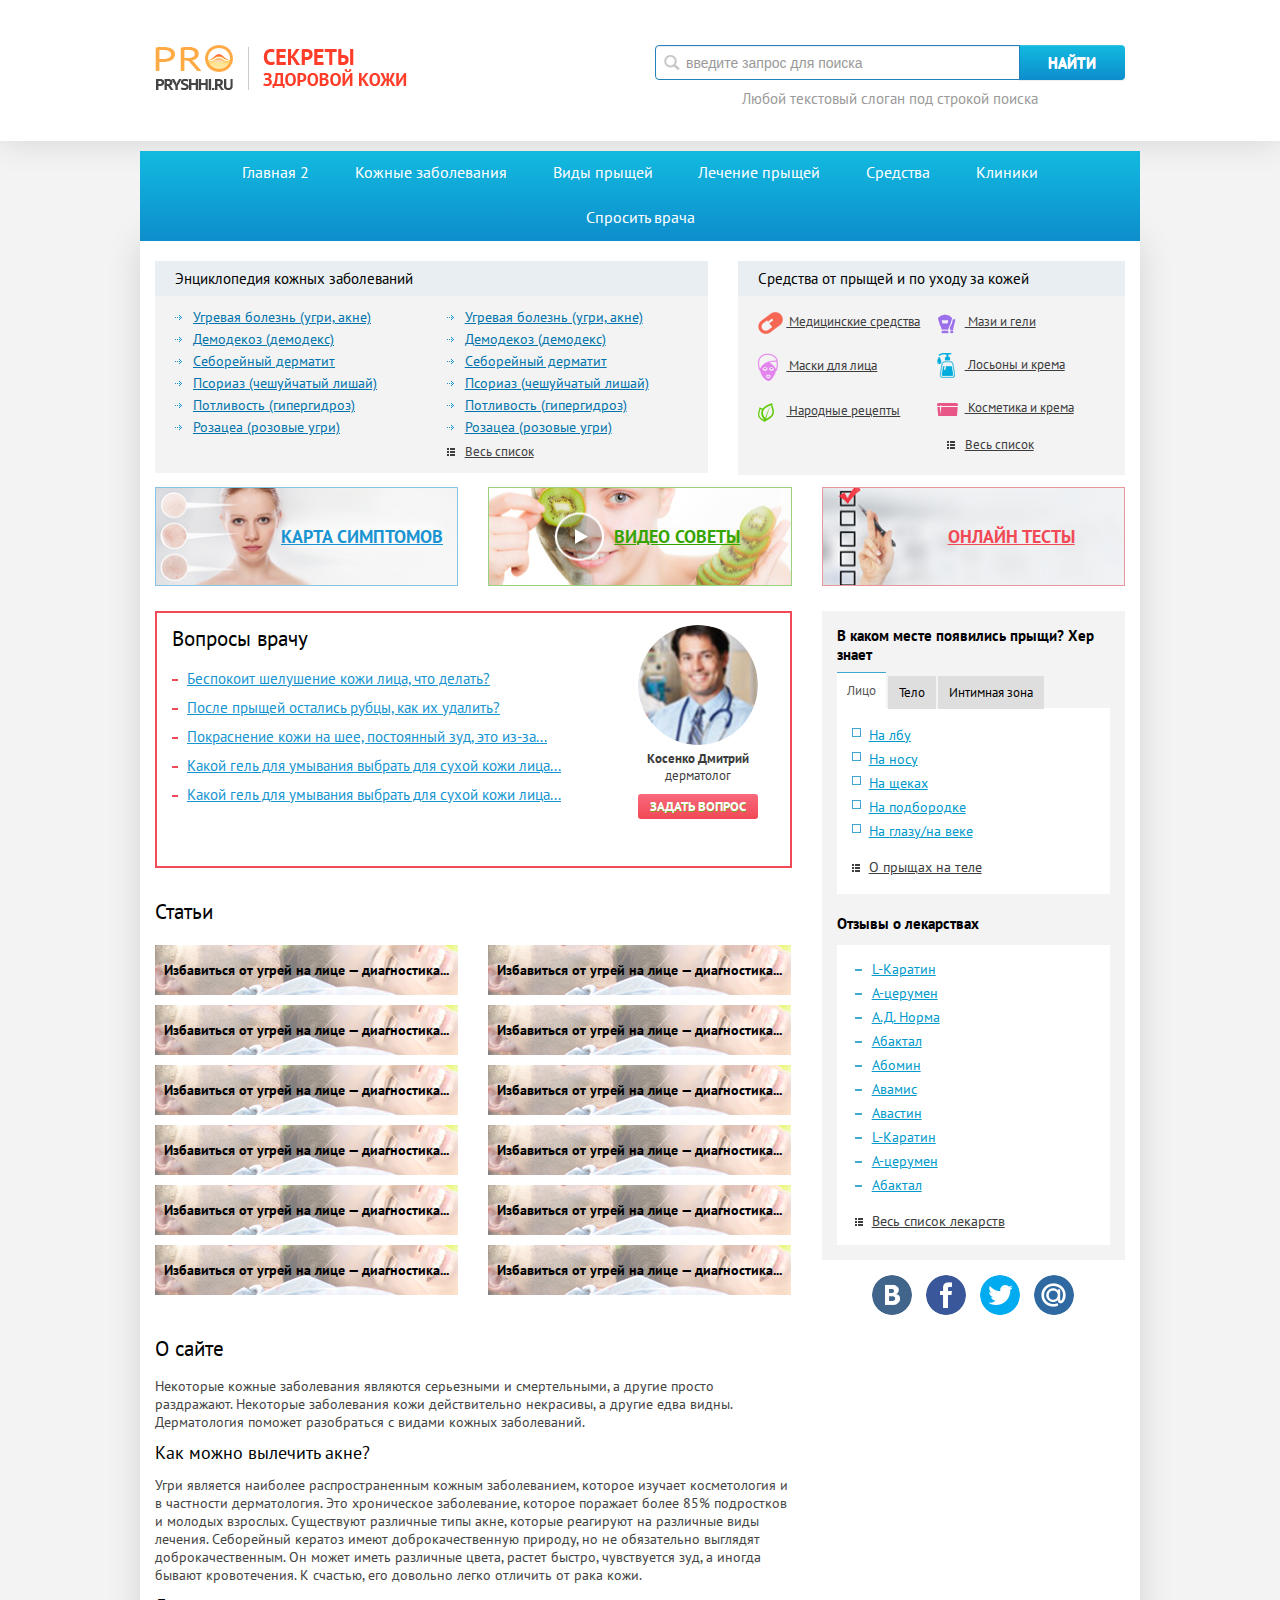
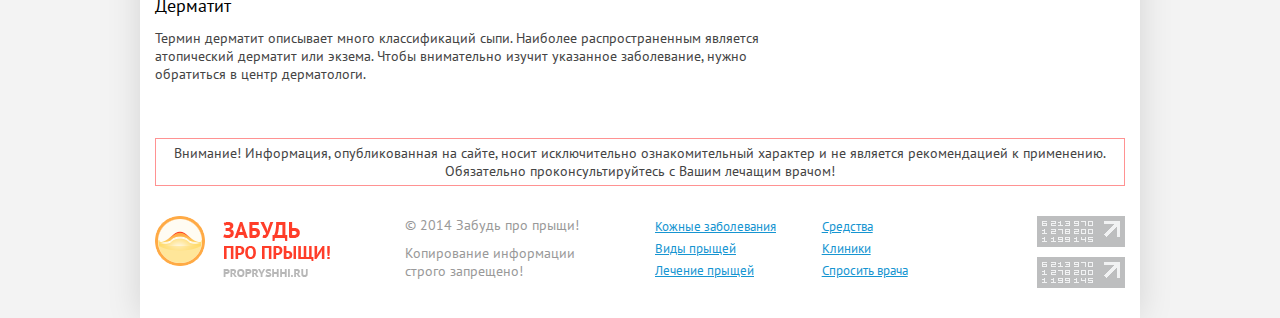
==== commit f77c0e47: "Поменял главную, добавил новую страницу" ====
--- a/index.html
+++ b/index.html
@@ -44,7 +44,7 @@
 <div class="menu"> 	<div class="container"> 		<ul>-			<li class="home"><a href="/">Главная</a></li>+			<li class="home"><a href="/">Главная 2</a></li> 			<li> 				<a href="/">Кожные заболевания</a> 				<ul class="sub_menu">@@ -246,7 +246,7 @@
 				<div class="content"> 					<div class="row"> 						<div class="place col-md-12 col-sm-12 col-xs-6">-							<div class="title">В каком месте появились прыщи?</div>+							<div class="title">В каком месте появились прыщи? Хер знает</div> 							 							<div class="tabbable">   								<ul class="nav nav-tabs">  